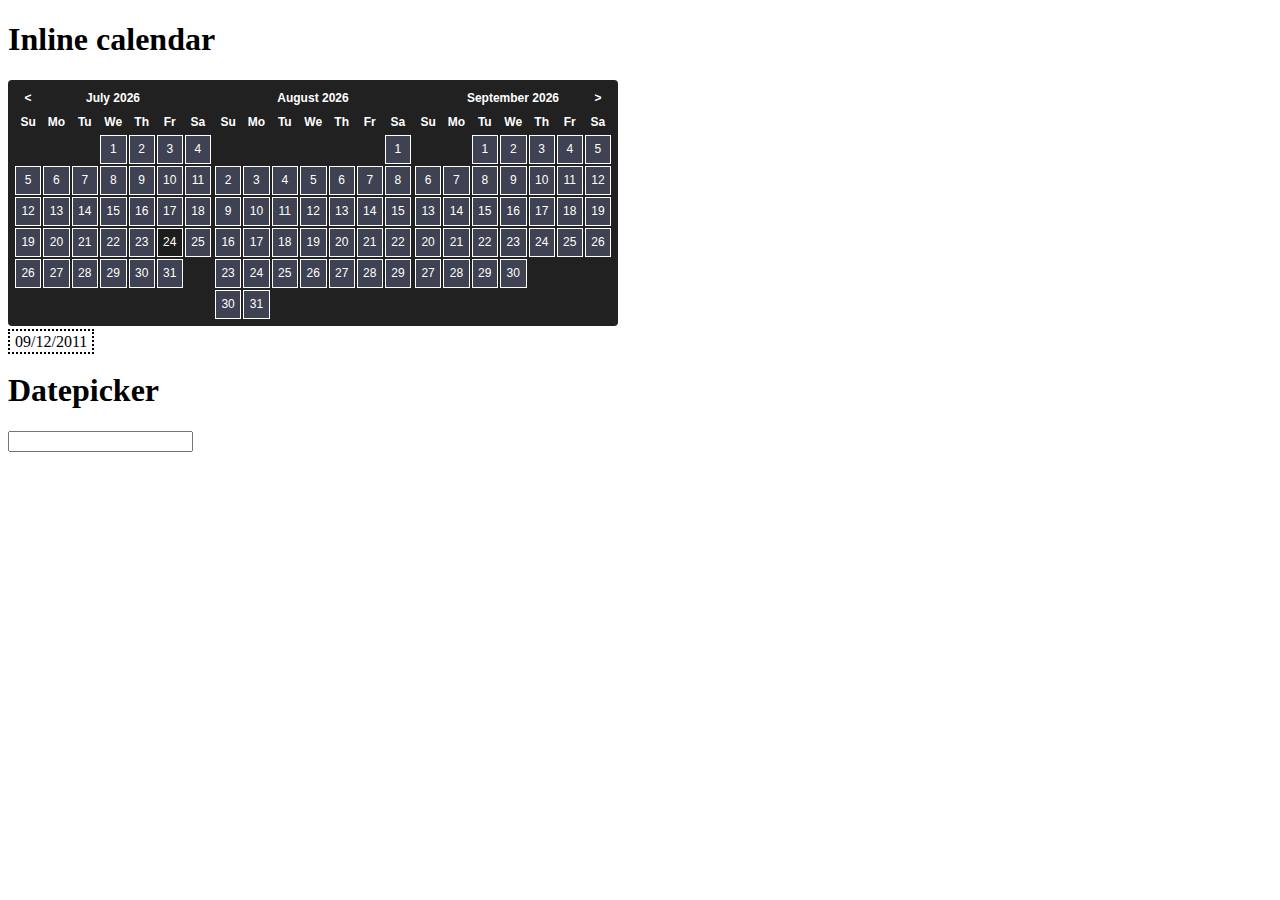
==== trunk/examples/index.html @ bc6666cc "" ====
<!doctype html>
<html>
	<head>
		<title>CalendarJS</title>
		<meta http-equiv="Content-Type" content="text/html; charset=utf-8" />
		<link type="text/css" rel="stylesheet" href="../calendar.css" />
	</head>
	<body>
		<h1>Inline calendar</h1>
		<div style="overflow: hidden; margin-bottom: 7px">
			<span id="calendar_1"></span>
		</div>
		<span id="date_1" style="border: dotted 2px #000; padding: 2px 5px;">09/12/2011</span>
				
		<h1>Datepicker</h1>
		<input type="text" name="calendar_2" id="calendar_2" />
				
		<script type="text/javascript" src="../calendar.min.js"></script>
		<script type="text/javascript">
		var cal_1 = new Calendar();
		cal_1.init({
			element: 'calendar_1',
			inline: true,
			months: 3,
			dateFormat: 'm/d/Y',
			onSelect: function (formated, date, cell) {
				document.getElementById('date_1').innerHTML = formated;
			}
		});
		var cal_2 = new Calendar();
		cal_2.init({
			element: 'calendar_2',
			weekNumbers: true,
			onOpen: function (elem) {
				//do something
			}
		});
		</script>
	</body>
</html>
---- trunk/calendar.css ----
@CHARSET "UTF-8";
.bcal-container{
	background-color: #212121;
	border-radius: 4px;
	-moz-border-radius: 4px;
	-webkit-border-radius: 4px;
	float: left;
	padding: 5px;
}
.bcal-table{
	border-collapse: separate;
	font-family: Arial, sans-serif;
	font-size: 12px;
	font-weight: normal;
	float: left;
	margin: 0;
	padding: 0;
	width: 200px;
}
.bcal-table thead{}
.bcal-table thead tr{}
.bcal-table thead th{
	background-color: #212121;
	/*border: solid 1px #fff;*/
	color: #fff;
	height: 20px;
	text-align: center;
}

.bcal-table tbody{}
.bcal-table tbody tr{}
.bcal-table tbody td{
	/*border: solid 1px #fff;*/
	color: #fff;
	cursor: pointer;
	height: 25px;
	width: 25px;
	text-align: center;
}
.bcal-table .bcal-empty{
	background-color: #212121;
}
.bcal-table .bcal-date{
	background-color: #3F4252;
	border: solid 1px #fff;
}
.bcal-table .bcal-today{
	background-color: #1d1d1d;
}
.bcal-table .bcal-week{
	border: solid 1px #fff;
	background-color: #3F3F3F;
}
.bcal-table .bcal-selected{
	background-color: #313131;
}
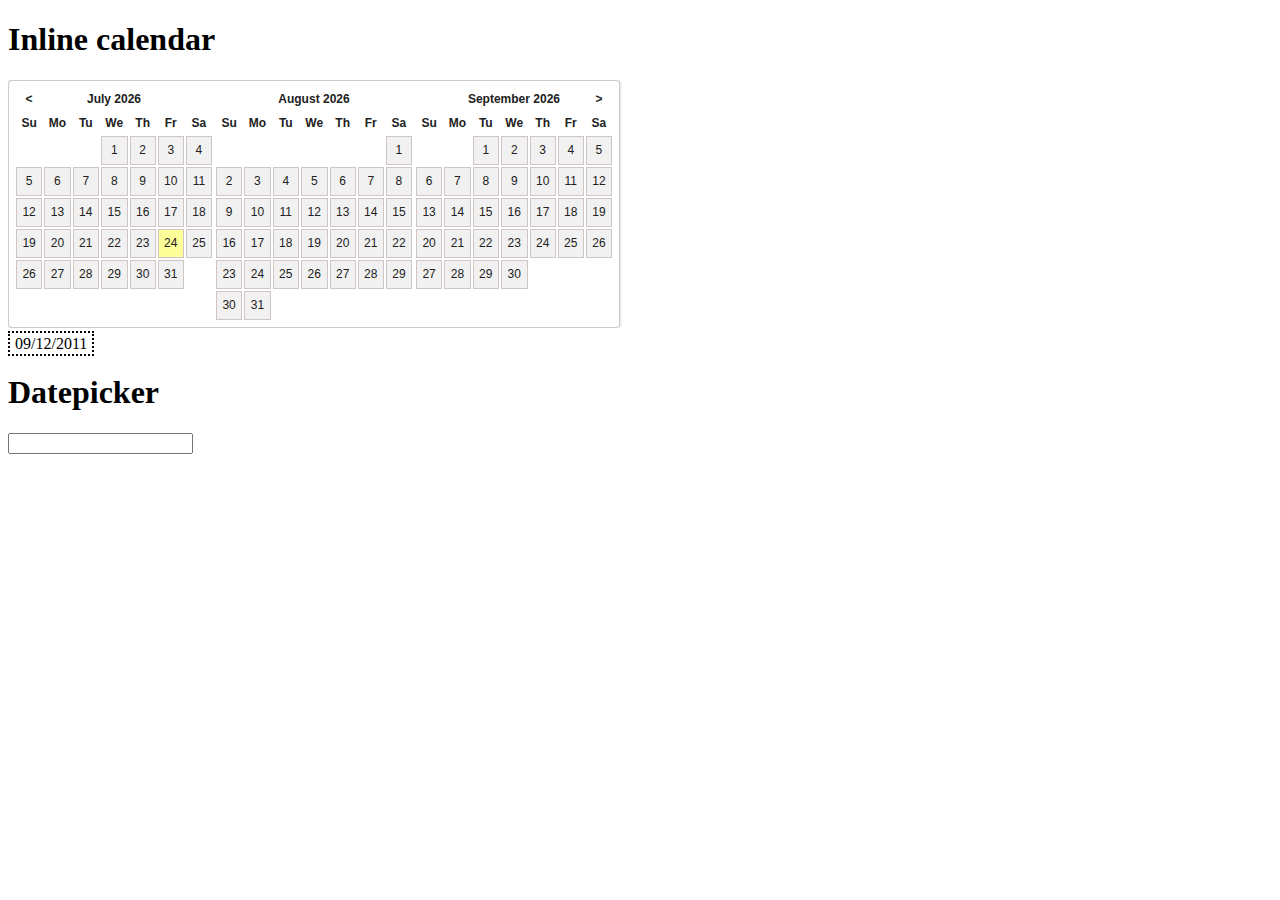
==== commit 4b11c244: "" ====
--- a/trunk/examples/index.html
+++ b/trunk/examples/index.html
@@ -3,7 +3,7 @@
 	<head>
 		<title>CalendarJS</title>
 		<meta http-equiv="Content-Type" content="text/html; charset=utf-8" />
-		<link type="text/css" rel="stylesheet" href="../calendar.css" />
+		<link type="text/css" rel="stylesheet" href="../themes/light/calendar.css" />
 	</head>
 	<body>
 		<h1>Inline calendar</h1>
@@ -15,10 +15,9 @@
 		<h1>Datepicker</h1>
 		<input type="text" name="calendar_2" id="calendar_2" />
 				
-		<script type="text/javascript" src="../calendar.min.js"></script>
+		<script type="text/javascript" src="../calendar.js"></script>
 		<script type="text/javascript">
-		var cal_1 = new Calendar();
-		cal_1.init({
+		var cal_1 = new Calendar({
 			element: 'calendar_1',
 			inline: true,
 			months: 3,
@@ -27,8 +26,7 @@
 				document.getElementById('date_1').innerHTML = formated;
 			}
 		});
-		var cal_2 = new Calendar();
-		cal_2.init({
+		var cal_2 = new Calendar({
 			element: 'calendar_2',
 			weekNumbers: true,
 			onOpen: function (elem) {
--- a/trunk/themes/light/calendar.css
+++ b/trunk/themes/light/calendar.css
@@ -0,0 +1,67 @@
+@CHARSET "UTF-8";
+.bcal-container{
+	background-color: #fff;
+	border-radius: 4px;
+	-moz-border-radius: 4px;
+	-webkit-border-radius: 4px;
+	float: left;
+	padding: 5px;
+	border: solid 1px #ccc;
+	box-shadow: 0 0 3px #C0C0C0;
+}
+.bcal-table{
+	border-collapse: separate;
+	font-family: Arial, sans-serif;
+	font-size: 12px;
+	font-weight: normal;
+	float: left;
+	margin: 0;
+	padding: 0;
+	width: 200px;
+}
+.bcal-table thead{}
+.bcal-table thead tr{}
+.bcal-table thead th{
+	background-color: #fff;
+	/*border: solid 1px #fff;*/
+	color: #212121;
+	height: 20px;
+	text-align: center;
+}
+
+.bcal-table tbody{}
+.bcal-table tbody tr{}
+.bcal-table tbody td{
+	/*border: solid 1px #fff;*/
+	color: #212121;
+	cursor: pointer;
+	height: 25px;
+	width: 25px;
+	text-align: center;
+}
+.bcal-table .bcal-empty{
+	background-color: #fff;
+	cursor: default;
+}
+.bcal-table .bcal-date{
+	background-color: #F1F1F1;
+	border: solid 1px #D0C5C5;
+}
+.bcal-table .bcal-today{
+	background-color: #FFFF99;
+}
+.bcal-table .bcal-week{
+	border: solid 1px #D0C5C5;
+	background-color: #E4E4E4;
+	cursor: default;
+}
+.bcal-table .bcal-selected{
+	background-color: #FEFEFE;
+	border: solid 1px #FFCC66;
+	color: #CC6600;
+}
+.bcal-table .bcal-over{
+	background-color: #FFFFCC;
+	border: solid 1px #FFC34C;
+	color: #CC6600;
+}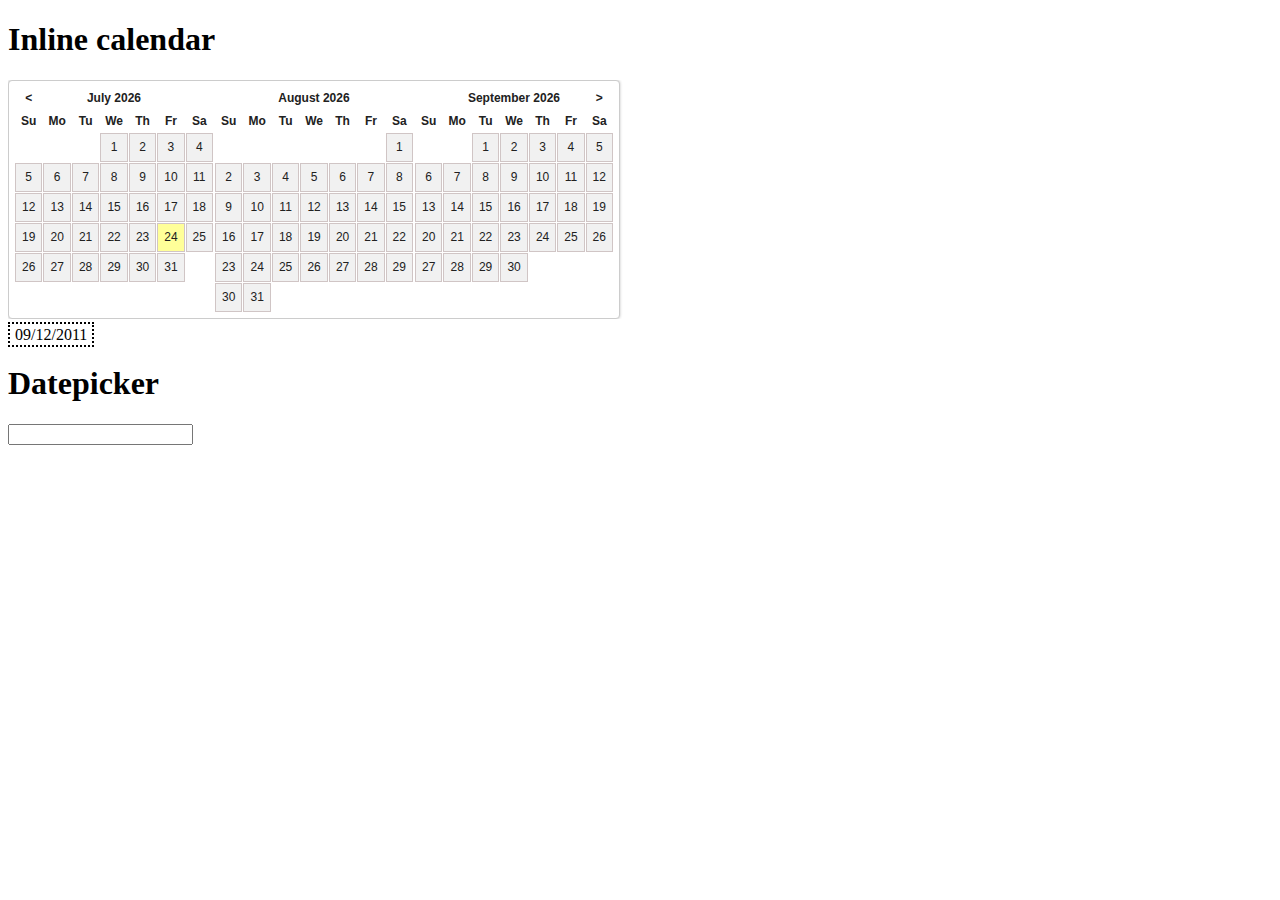
==== commit fdb8c0ed: "" ====
--- a/trunk/examples/index.html
+++ b/trunk/examples/index.html
@@ -22,8 +22,8 @@
 			inline: true,
 			months: 3,
 			dateFormat: 'm/d/Y',
-			onSelect: function (formated, date, cell) {
-				document.getElementById('date_1').innerHTML = formated;
+			onSelect: function (element, selectedDate, date, cell) {
+				document.getElementById('date_1').innerHTML = selectedDate;
 			}
 		});
 		var cal_2 = new Calendar({
--- a/trunk/themes/light/calendar.css
+++ b/trunk/themes/light/calendar.css
@@ -11,6 +11,7 @@
 }
 .bcal-table{
 	border-collapse: separate;
+	border-spacing: 1px;
 	font-family: Arial, sans-serif;
 	font-size: 12px;
 	font-weight: normal;
@@ -19,22 +20,17 @@
 	padding: 0;
 	width: 200px;
 }
-.bcal-table thead{}
-.bcal-table thead tr{}
 .bcal-table thead th{
 	background-color: #fff;
-	/*border: solid 1px #fff;*/
+	font-weight: bold;
 	color: #212121;
 	height: 20px;
 	text-align: center;
 }
-
-.bcal-table tbody{}
-.bcal-table tbody tr{}
 .bcal-table tbody td{
-	/*border: solid 1px #fff;*/
 	color: #212121;
 	cursor: pointer;
+	font-weight: normal;
 	height: 25px;
 	width: 25px;
 	text-align: center;
@@ -60,7 +56,8 @@
 	border: solid 1px #FFCC66;
 	color: #CC6600;
 }
-.bcal-table .bcal-over{
+.bcal-table .bcal-over,
+.bcal-table .bcal-date:hover{
 	background-color: #FFFFCC;
 	border: solid 1px #FFC34C;
 	color: #CC6600;
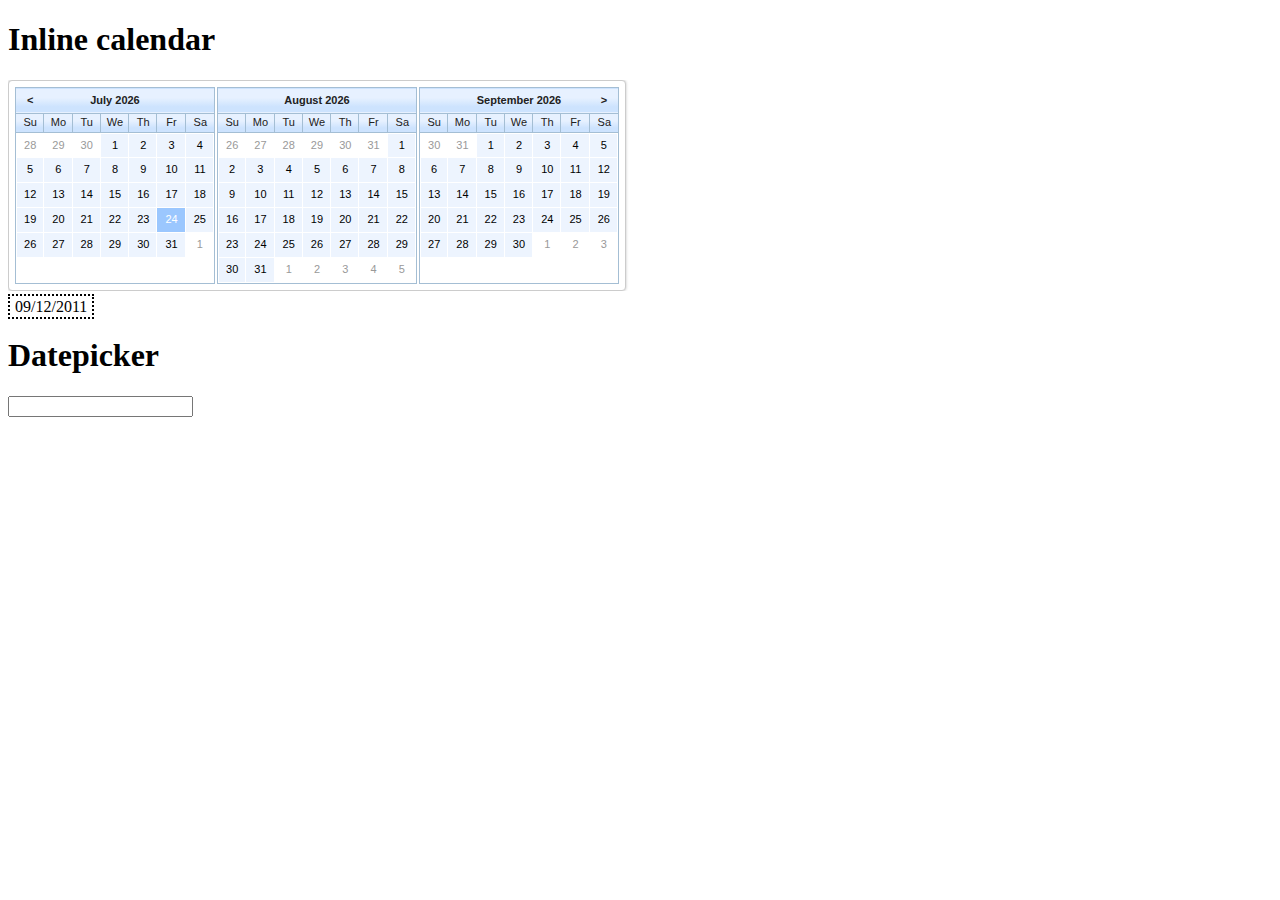
==== commit 509bf173: "" ====
--- a/trunk/examples/index.html
+++ b/trunk/examples/index.html
@@ -3,7 +3,7 @@
 	<head>
 		<title>CalendarJS</title>
 		<meta http-equiv="Content-Type" content="text/html; charset=utf-8" />
-		<link type="text/css" rel="stylesheet" href="../themes/light/calendar.css" />
+		<link type="text/css" rel="stylesheet" href="../themes/sky-blue/calendar.css" />
 	</head>
 	<body>
 		<h1>Inline calendar</h1>
@@ -15,7 +15,7 @@
 		<h1>Datepicker</h1>
 		<input type="text" name="calendar_2" id="calendar_2" />
 				
-		<script type="text/javascript" src="../calendar.js"></script>
+		<script type="text/javascript" src="../calendar-1.5.js"></script>
 		<script type="text/javascript">
 		var cal_1 = new Calendar({
 			element: 'calendar_1',
@@ -29,7 +29,9 @@
 		var cal_2 = new Calendar({
 			element: 'calendar_2',
 			weekNumbers: true,
-			onOpen: function (elem) {
+			startDay: 1,
+			minDate: new Date(new Date().getTime() - 60*60*24*1000),
+			onOpen: function (element) {
 				//do something
 			}
 		});
--- a/trunk/themes/sky-blue/calendar.css
+++ b/trunk/themes/sky-blue/calendar.css
@@ -0,0 +1,147 @@
+@CHARSET "UTF-8";
+.bcal-container{
+	background-color: #fff;
+	border-radius: 4px;
+	-moz-border-radius: 4px;
+	-webkit-border-radius: 4px;
+	float: left;
+	padding: 5px;
+	border: solid 1px #ccc;
+	box-shadow: 0 0 3px #C0C0C0;
+}
+.bcal-table{
+	border-collapse: separate;
+	border-spacing: 0;
+	border: solid 1px #A4BED4;
+	font-family: Tahoma, sans-serif;
+	font-size: 11px;
+	font-weight: normal;
+	float: left;
+	margin: 1px;
+	padding: 0;
+	width: 200px;
+}
+.bcal-table,
+.bcal-table th,
+.bcal-table td {
+	box-sizing: border-box;
+	-moz-box-sizing: border-box;
+	-webkit-box-sizing: border-box;
+}
+.bcal-table thead tr{
+	background-color: #D7E9FE;
+	border: 1px solid #A4BED4;
+	background-image: linear-gradient(bottom, rgb(205,227,254) 23%, rgb(231,241,255) 62%);
+	background-image: -o-linear-gradient(bottom, rgb(205,227,254) 23%, rgb(231,241,255) 62%);
+	background-image: -moz-linear-gradient(bottom, rgb(205,227,254) 23%, rgb(231,241,255) 62%);
+	background-image: -webkit-linear-gradient(bottom, rgb(205,227,254) 23%, rgb(231,241,255) 62%);
+	background-image: -ms-linear-gradient(bottom, rgb(205,227,254) 23%, rgb(231,241,255) 62%);
+	background-image: -webkit-gradient(
+		linear,
+		left bottom,
+		left top,
+		color-stop(0.23, rgb(205,227,254)),
+		color-stop(0.62, rgb(231,241,255))
+	);
+}
+.bcal-table thead tr:first-child{
+	line-height: 23px;
+}
+.bcal-table thead th{
+	font-weight: bold;
+	color: #212121;
+	height: 20px;
+	text-align: center;
+}
+.bcal-table tbody td{
+	color: #000;
+	cursor: pointer;
+	font-weight: normal;
+	height: 25px;
+	padding: 0 0 1px 1px;
+	width: 25px;
+	text-align: center;
+}
+.bcal-table tbody tr:first-child td{
+	border-top: solid 1px #fff;
+}
+.bcal-table tbody td:first-child{
+	border-left: solid 1px #fff;
+	padding: 0 0 1px;
+}
+.bcal-table .bcal-wday,
+.bcal-table .bcal-wnum{
+	font-weight: normal;
+	border-right: 1px solid #A4BED4;
+	border-top: 1px solid #A4BED4;
+	border-bottom: 1px solid #A4BED4;
+	padding: 1px 1px 2px 2px;
+}
+.bcal-table .bcal-wnum{
+	border-right: 1px solid #A4BED4;
+	border-bottom: 1px solid #A4BED4;
+	color: #CC6600;
+	background-image: linear-gradient(bottom, rgb(255,225,159) 23%, rgb(255,250,234) 62%);
+	background-image: -o-linear-gradient(bottom, rgb(255,225,159) 23%, rgb(255,250,234) 62%);
+	background-image: -moz-linear-gradient(bottom, rgb(255,225,159) 23%, rgb(255,250,234) 62%);
+	background-image: -webkit-linear-gradient(bottom, rgb(255,225,159) 23%, rgb(255,250,234) 62%);
+	background-image: -ms-linear-gradient(bottom, rgb(255,225,159) 23%, rgb(255,250,234) 62%);
+	background-image: -webkit-gradient(
+		linear,
+		left bottom,
+		left top,
+		color-stop(0.23, rgb(255,225,159)),
+		color-stop(0.62, rgb(255,250,234))
+	);
+}
+.bcal-table .bcal-wday:last-child{
+	border-right: none;
+}
+.bcal-table .bcal-empty{
+	background-color: #fff;
+	border-right: solid 1px #fff;
+	border-bottom: solid 1px #fff;
+	color: #999;
+	cursor: default;
+}
+.bcal-table .bcal-date{
+	background-color: #EDF4FE;
+	border-right: solid 1px #fff;
+	border-bottom: solid 1px #fff;
+}
+.bcal-table .bcal-past{
+	background-color: #f1f1f1;
+	color: #999;
+	cursor: default;
+}
+.bcal-table .bcal-today{
+	background-color: #9BC7FE;
+	color: #fff;
+}
+.bcal-table .bcal-week{
+	background-color: #FEF3DA;
+	border-right: solid 1px #fff;
+	border-bottom: solid 1px #fff;
+	color: #CC6600;
+	cursor: default;
+}
+.bcal-table .bcal-selected{
+	background-color: #BDD6FC;
+	color: #fff;
+}
+.bcal-table .bcal-over,
+.bcal-table .bcal-date:hover{
+	background-color: #719ABC;
+	color: #fff;
+}
+.bcal-table .bcal-past:hover{
+	background-color: #e0e0e0;
+	color: #666;
+}
+.bcal-table .bcal-month,
+.bcal-table .bcal-navi,
+.bcal-table .bcal-wnum,
+.bcal-table .bcal-wday,
+.bcal-table .bcal-week{
+	cursor: text;
+}